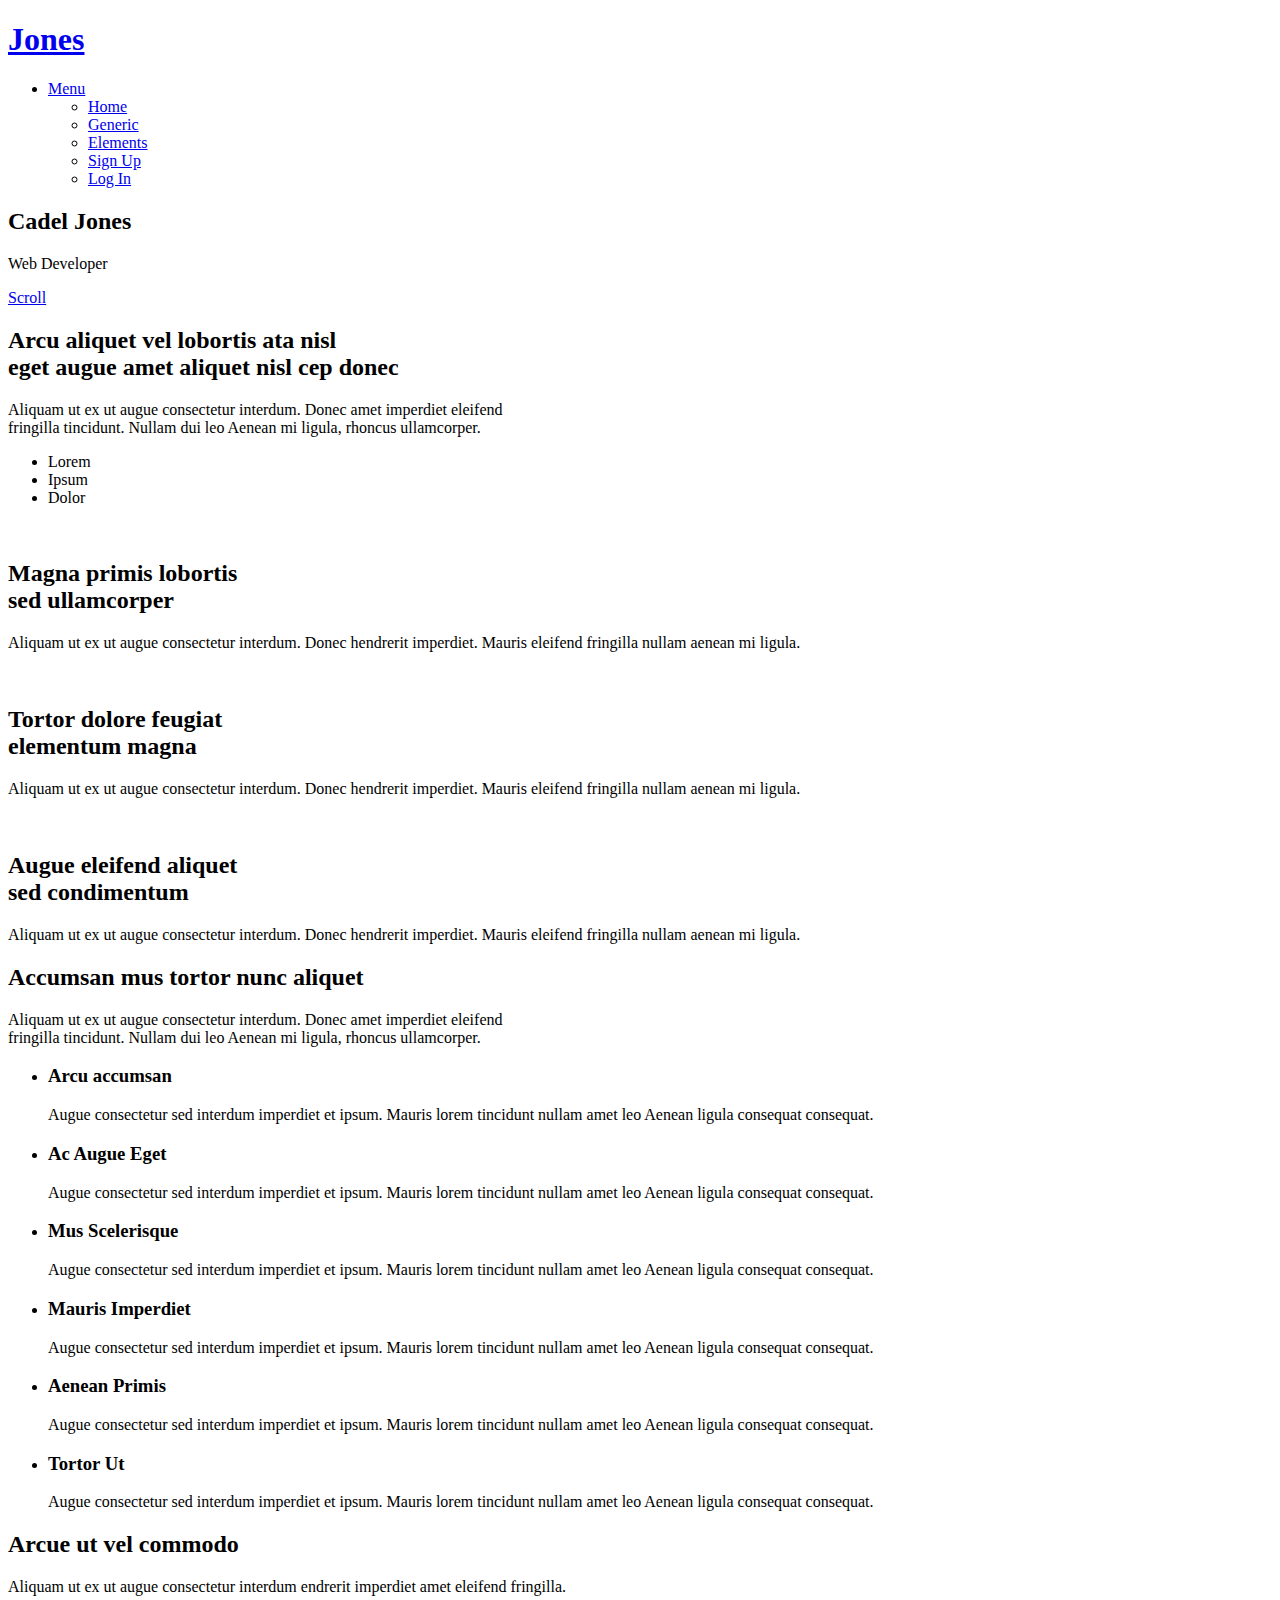
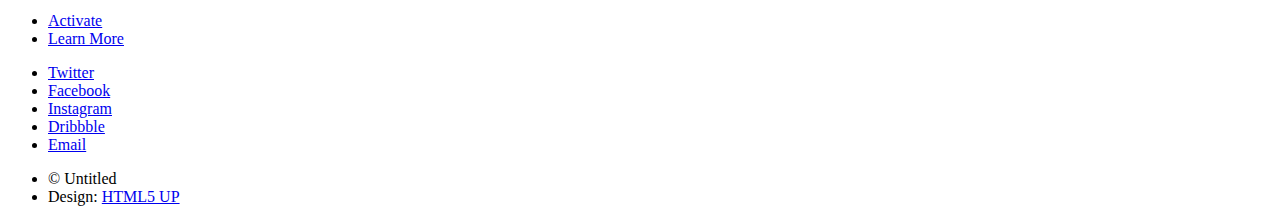
==== layouts/index.html @ 65ddeb85 "first commit" ====
<!DOCTYPE HTML>
<!--
	Spectral by HTML5 UP
	html5up.net | @ajlkn
	Free for personal and commercial use under the CCA 3.0 license (html5up.net/license)
-->
<html>
	<head>
		<title>Cadel Jones</title>
		<meta charset="utf-8" />
		<meta name="viewport" content="width=device-width, initial-scale=1, user-scalable=no" />
		<link rel="stylesheet" href="assets/css/main.css" />
		<noscript><link rel="stylesheet" href="assets/css/noscript.css" /></noscript>
	</head>
	<body class="landing is-preload">

		<!-- Page Wrapper -->
			<div id="page-wrapper">

				<!-- Header -->
					<header id="header" class="alt">
						<h1><a href="index.html">Jones</a></h1>
						<nav id="nav">
							<ul>
								<li class="special">
									<a href="#menu" class="menuToggle"><span>Menu</span></a>
									<!-- <img src="../../images/rose-icon-notfree.png" style="height: 40px;"/> -->
									<div id="menu">
										<ul>
											<li><a href="index.html">Home</a></li>
											<li><a href="generic.html">Generic</a></li>
											<li><a href="elements.html">Elements</a></li>
											<li><a href="#">Sign Up</a></li>
											<li><a href="#">Log In</a></li>
										</ul>
									</div>
								</li>
							</ul>
						</nav>
					</header>

				<!-- Banner -->
					<section id="banner">
						<div class="inner">
							<h2>Cadel Jones</h2>
							<p>Web Developer</p>
							<!-- <img src="../../images/rose-icon-notfree.png" style="height: 100px;"/> -->
								<!-- <br />
							With a passion for learning<br />
							crafted <a href="http://html5up.net">HTML5 UP</a>.</p> -->
							<!-- <ul class="actions special">
								<li><a href="#" class="button primary">Activate</a></li>
							</ul> -->
						</div>
						<a href="#one" class="more scrolly">Scroll</a>
					</section>

				<!-- One -->
					<section id="one" class="wrapper style1 special">
						<div class="inner">
							<header class="major">
								<h2>Arcu aliquet vel lobortis ata nisl<br />
								eget augue amet aliquet nisl cep donec</h2>
								<p>Aliquam ut ex ut augue consectetur interdum. Donec amet imperdiet eleifend<br />
								fringilla tincidunt. Nullam dui leo Aenean mi ligula, rhoncus ullamcorper.</p>
							</header>
							<ul class="icons major">
								<li><span class="icon fa-diamond major style1"><span class="label">Lorem</span></span></li>
								<li><span class="icon fa-heart-o major style2"><span class="label">Ipsum</span></span></li>
								<li><span class="icon fa-code major style3"><span class="label">Dolor</span></span></li>
							</ul>
						</div>
					</section>

				<!-- Two -->
					<section id="two" class="wrapper alt style2">
						<section class="spotlight">
							<div class="image"><img src="images/pic01.jpg" alt="" /></div><div class="content">
								<h2>Magna primis lobortis<br />
								sed ullamcorper</h2>
								<p>Aliquam ut ex ut augue consectetur interdum. Donec hendrerit imperdiet. Mauris eleifend fringilla nullam aenean mi ligula.</p>
							</div>
						</section>
						<section class="spotlight">
							<div class="image"><img src="images/pic02.jpg" alt="" /></div><div class="content">
								<h2>Tortor dolore feugiat<br />
								elementum magna</h2>
								<p>Aliquam ut ex ut augue consectetur interdum. Donec hendrerit imperdiet. Mauris eleifend fringilla nullam aenean mi ligula.</p>
							</div>
						</section>
						<section class="spotlight">
							<div class="image"><img src="images/pic03.jpg" alt="" /></div><div class="content">
								<h2>Augue eleifend aliquet<br />
								sed condimentum</h2>
								<p>Aliquam ut ex ut augue consectetur interdum. Donec hendrerit imperdiet. Mauris eleifend fringilla nullam aenean mi ligula.</p>
							</div>
						</section>
					</section>

				<!-- Three -->
					<section id="three" class="wrapper style3 special">
						<div class="inner">
							<header class="major">
								<h2>Accumsan mus tortor nunc aliquet</h2>
								<p>Aliquam ut ex ut augue consectetur interdum. Donec amet imperdiet eleifend<br />
								fringilla tincidunt. Nullam dui leo Aenean mi ligula, rhoncus ullamcorper.</p>
							</header>
							<ul class="features">
								<li class="icon fa-paper-plane-o">
									<h3>Arcu accumsan</h3>
									<p>Augue consectetur sed interdum imperdiet et ipsum. Mauris lorem tincidunt nullam amet leo Aenean ligula consequat consequat.</p>
								</li>
								<li class="icon fa-laptop">
									<h3>Ac Augue Eget</h3>
									<p>Augue consectetur sed interdum imperdiet et ipsum. Mauris lorem tincidunt nullam amet leo Aenean ligula consequat consequat.</p>
								</li>
								<li class="icon fa-code">
									<h3>Mus Scelerisque</h3>
									<p>Augue consectetur sed interdum imperdiet et ipsum. Mauris lorem tincidunt nullam amet leo Aenean ligula consequat consequat.</p>
								</li>
								<li class="icon fa-headphones">
									<h3>Mauris Imperdiet</h3>
									<p>Augue consectetur sed interdum imperdiet et ipsum. Mauris lorem tincidunt nullam amet leo Aenean ligula consequat consequat.</p>
								</li>
								<li class="icon fa-heart-o">
									<h3>Aenean Primis</h3>
									<p>Augue consectetur sed interdum imperdiet et ipsum. Mauris lorem tincidunt nullam amet leo Aenean ligula consequat consequat.</p>
								</li>
								<li class="icon fa-flag-o">
									<h3>Tortor Ut</h3>
									<p>Augue consectetur sed interdum imperdiet et ipsum. Mauris lorem tincidunt nullam amet leo Aenean ligula consequat consequat.</p>
								</li>
							</ul>
						</div>
					</section>

				<!-- CTA -->
					<section id="cta" class="wrapper style4">
						<div class="inner">
							<header>
								<h2>Arcue ut vel commodo</h2>
								<p>Aliquam ut ex ut augue consectetur interdum endrerit imperdiet amet eleifend fringilla.</p>
							</header>
							<ul class="actions stacked">
								<li><a href="#" class="button fit primary">Activate</a></li>
								<li><a href="#" class="button fit">Learn More</a></li>
							</ul>
						</div>
					</section>

				<!-- Footer -->
					<footer id="footer">
						<ul class="icons">
							<li><a href="#" class="icon fa-twitter"><span class="label">Twitter</span></a></li>
							<li><a href="#" class="icon fa-facebook"><span class="label">Facebook</span></a></li>
							<li><a href="#" class="icon fa-instagram"><span class="label">Instagram</span></a></li>
							<li><a href="#" class="icon fa-dribbble"><span class="label">Dribbble</span></a></li>
							<li><a href="#" class="icon fa-envelope-o"><span class="label">Email</span></a></li>
						</ul>
						<ul class="copyright">
							<li>&copy; Untitled</li><li>Design: <a href="http://html5up.net">HTML5 UP</a></li>
						</ul>
					</footer>

			</div>

		<!-- Scripts -->
			<script src="assets/js/jquery.min.js"></script>
			<script src="assets/js/jquery.scrollex.min.js"></script>
			<script src="assets/js/jquery.scrolly.min.js"></script>
			<script src="assets/js/browser.min.js"></script>
			<script src="assets/js/breakpoints.min.js"></script>
			<script src="assets/js/util.js"></script>
			<script src="assets/js/main.js"></script>

	</body>
</html>
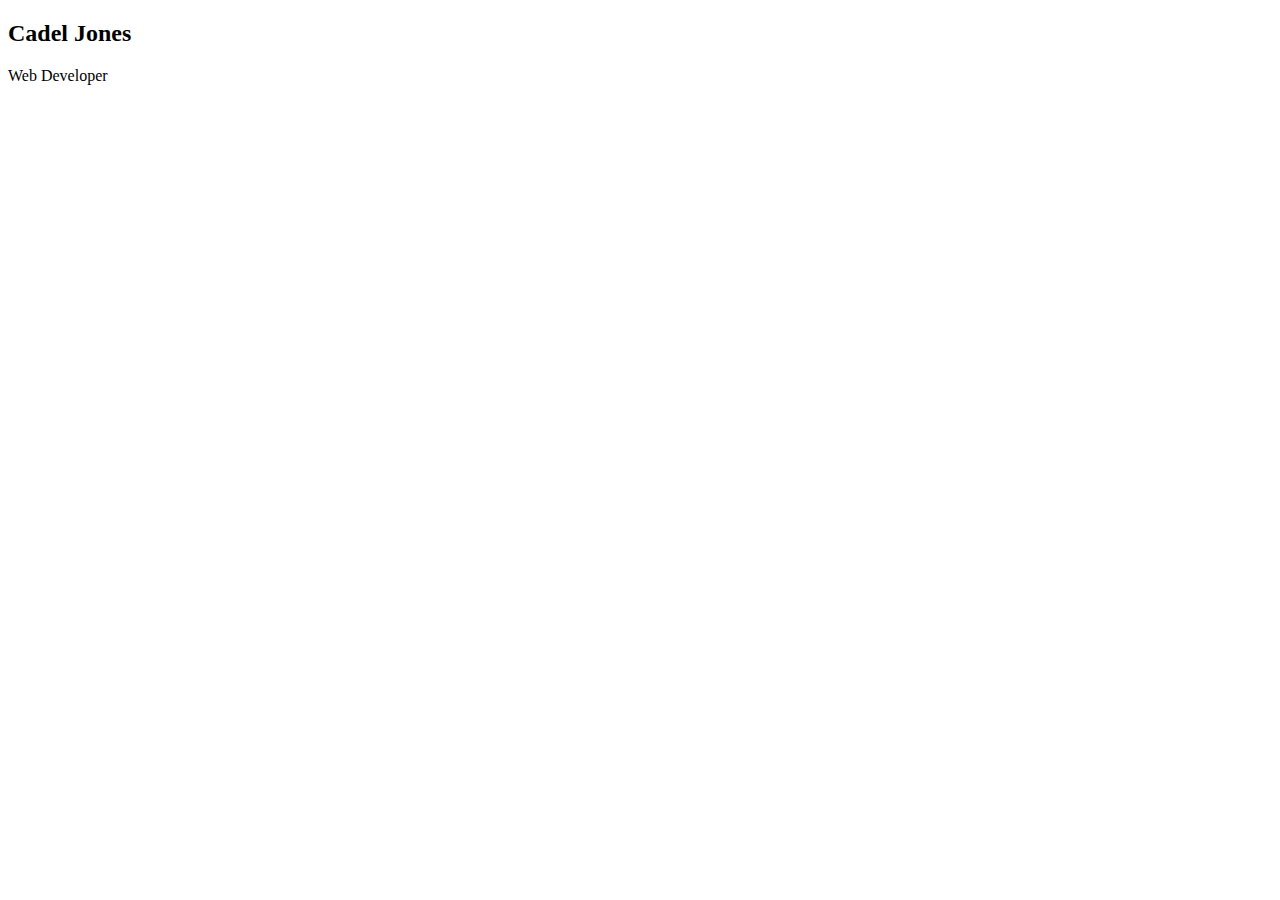
==== commit df835449: "landing page only" ====
--- a/layouts/index.html
+++ b/layouts/index.html
@@ -18,14 +18,14 @@
 			<div id="page-wrapper">
 
 				<!-- Header -->
-					<header id="header" class="alt">
+					<!-- <header id="header" class="alt">
 						<h1><a href="index.html">Jones</a></h1>
 						<nav id="nav">
 							<ul>
 								<li class="special">
 									<a href="#menu" class="menuToggle"><span>Menu</span></a>
-									<!-- <img src="../../images/rose-icon-notfree.png" style="height: 40px;"/> -->
-									<div id="menu">
+									<img src="../../images/rose-icon-notfree.png" style="height: 40px;"/> -->
+									<!-- <div id="menu">
 										<ul>
 											<li><a href="index.html">Home</a></li>
 											<li><a href="generic.html">Generic</a></li>
@@ -37,7 +37,7 @@
 								</li>
 							</ul>
 						</nav>
-					</header>
+					</header> -->
 
 				<!-- Banner -->
 					<section id="banner">
@@ -52,11 +52,11 @@
 								<li><a href="#" class="button primary">Activate</a></li>
 							</ul> -->
 						</div>
-						<a href="#one" class="more scrolly">Scroll</a>
+						<!-- <a href="#one" class="more scrolly">Scroll</a> -->
 					</section>
 
 				<!-- One -->
-					<section id="one" class="wrapper style1 special">
+					<!-- <section id="one" class="wrapper style1 special">
 						<div class="inner">
 							<header class="major">
 								<h2>Arcu aliquet vel lobortis ata nisl<br />
@@ -70,10 +70,10 @@
 								<li><span class="icon fa-code major style3"><span class="label">Dolor</span></span></li>
 							</ul>
 						</div>
-					</section>
+					</section> -->
 
 				<!-- Two -->
-					<section id="two" class="wrapper alt style2">
+					<!-- <section id="two" class="wrapper alt style2">
 						<section class="spotlight">
 							<div class="image"><img src="images/pic01.jpg" alt="" /></div><div class="content">
 								<h2>Magna primis lobortis<br />
@@ -95,10 +95,10 @@
 								<p>Aliquam ut ex ut augue consectetur interdum. Donec hendrerit imperdiet. Mauris eleifend fringilla nullam aenean mi ligula.</p>
 							</div>
 						</section>
-					</section>
+					</section> -->
 
 				<!-- Three -->
-					<section id="three" class="wrapper style3 special">
+					<!-- <section id="three" class="wrapper style3 special">
 						<div class="inner">
 							<header class="major">
 								<h2>Accumsan mus tortor nunc aliquet</h2>
@@ -132,10 +132,10 @@
 								</li>
 							</ul>
 						</div>
-					</section>
+					</section> -->
 
 				<!-- CTA -->
-					<section id="cta" class="wrapper style4">
+					<!-- <section id="cta" class="wrapper style4">
 						<div class="inner">
 							<header>
 								<h2>Arcue ut vel commodo</h2>
@@ -146,10 +146,10 @@
 								<li><a href="#" class="button fit">Learn More</a></li>
 							</ul>
 						</div>
-					</section>
+					</section> -->
 
 				<!-- Footer -->
-					<footer id="footer">
+					<!-- <footer id="footer">
 						<ul class="icons">
 							<li><a href="#" class="icon fa-twitter"><span class="label">Twitter</span></a></li>
 							<li><a href="#" class="icon fa-facebook"><span class="label">Facebook</span></a></li>
@@ -160,7 +160,7 @@
 						<ul class="copyright">
 							<li>&copy; Untitled</li><li>Design: <a href="http://html5up.net">HTML5 UP</a></li>
 						</ul>
-					</footer>
+					</footer> -->
 
 			</div>
 
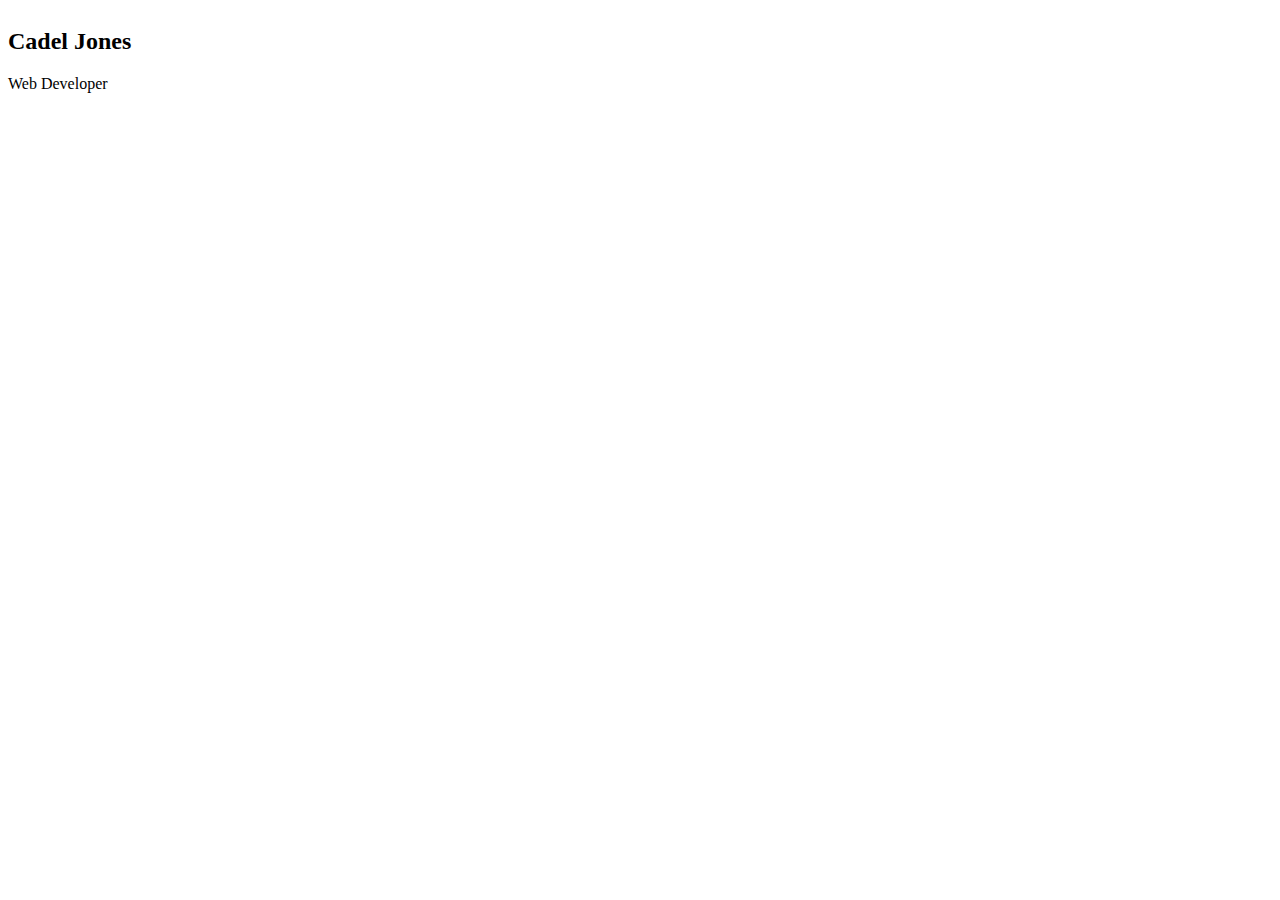
==== commit ca84735d: "styling hero landing" ====
--- a/layouts/index.html
+++ b/layouts/index.html
@@ -11,6 +11,8 @@
 		<meta name="viewport" content="width=device-width, initial-scale=1, user-scalable=no" />
 		<link rel="stylesheet" href="assets/css/main.css" />
 		<noscript><link rel="stylesheet" href="assets/css/noscript.css" /></noscript>
+
+		<link href="https://fonts.googleapis.com/css?family=Libre+Franklin:300" rel="stylesheet">
 	</head>
 	<body class="landing is-preload">
 
@@ -42,8 +44,10 @@
 				<!-- Banner -->
 					<section id="banner">
 						<div class="inner">
-							<h2>Cadel Jones</h2>
-							<p>Web Developer</p>
+							<div style="float:left;">
+								<h2>Cadel Jones</h2>
+								<p>Web Developer</p>
+							</div>
 							<!-- <img src="../../images/rose-icon-notfree.png" style="height: 100px;"/> -->
 								<!-- <br />
 							With a passion for learning<br />
@@ -51,6 +55,7 @@
 							<!-- <ul class="actions special">
 								<li><a href="#" class="button primary">Activate</a></li>
 							</ul> -->
+							<!-- <div style="float:right;"><a href="#one" class="more scrolly"></a></div> -->
 						</div>
 						<!-- <a href="#one" class="more scrolly">Scroll</a> -->
 					</section>
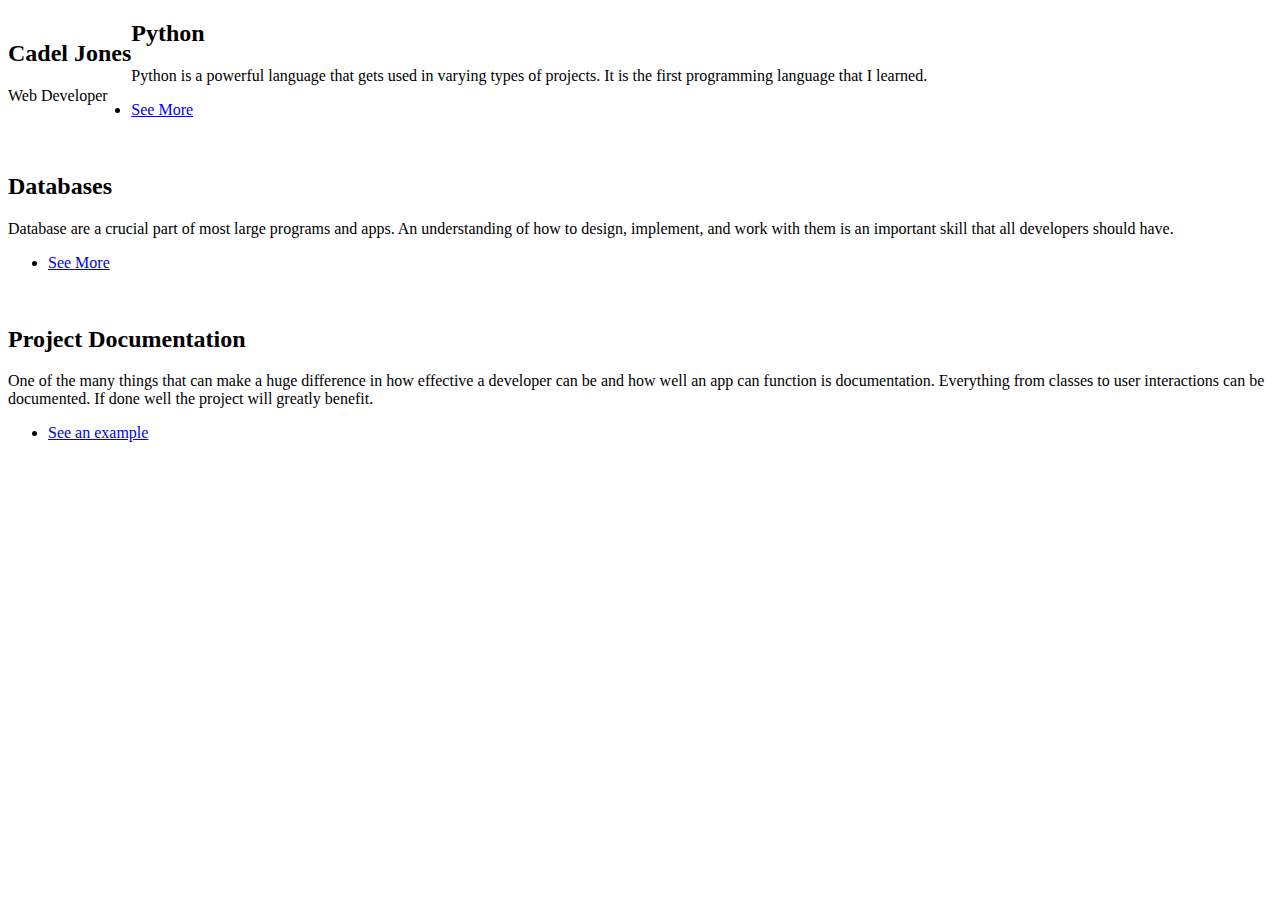
==== commit d376496c: "portfolio update" ====
--- a/layouts/index.html
+++ b/layouts/index.html
@@ -9,7 +9,9 @@
 		<title>Cadel Jones</title>
 		<meta charset="utf-8" />
 		<meta name="viewport" content="width=device-width, initial-scale=1, user-scalable=no" />
+		<link rel="stylesheet" href="assets/css/test.css" />
 		<link rel="stylesheet" href="assets/css/main.css" />
+		<link rel="stylesheet" href="assets/css/cadel.css" />
 		<noscript><link rel="stylesheet" href="assets/css/noscript.css" /></noscript>
 
 		<link href="https://fonts.googleapis.com/css?family=Libre+Franklin:300" rel="stylesheet">
@@ -60,6 +62,51 @@
 						<!-- <a href="#one" class="more scrolly">Scroll</a> -->
 					</section>
 
+				<!-- Spotlight -->
+					<section class="spotlight style1 orient-right content-align-left image-position-center onscroll-image-fade-in" id="first">
+						<div class="content">
+							<h2 class='black'>Python</h2>
+							<p>Python is a powerful language that gets used in varying types of projects. It is the first programming language that I learned.</p>
+							<ul class="actions stacked">
+								<li><a href="python_page.html" class="button">See More</a></li>
+							</ul>
+						</div>
+						<div class="image">
+							<img src="images/python.jpg" alt="" />
+						</div>
+					</section>
+
+				<!-- Spotlight -->
+					<section class="spotlight style1 orient-left content-align-left image-position-center onscroll-image-fade-in">
+						<div class="content">
+							<h2 class='black'>Databases</h2>
+							<p>Database are a crucial part of most large programs and apps. An understanding of how to design, implement, and work with them is
+								an important skill that all developers should have.</p>
+							<ul class="actions stacked">
+								<li><a href="database_page.html" class="button">See More</a></li>
+							</ul>
+						</div>
+						<div class="image">
+							<img src="images/sql.jpg" alt="" />
+						</div>
+					</section>
+
+				<!-- Spotlight -->
+					<section class="spotlight style1 orient-right content-align-left image-position-center onscroll-image-fade-in">
+						<div class="content">
+							<h2 class='black'>Project Documentation</h2>
+							<p>One of the many things that can make a huge difference in how effective a developer can be and how well an app can function is documentation.
+								Everything from classes to user interactions can be documented. If done well the project will greatly benefit.
+							</p>
+							<ul class="actions stacked">
+								<li><a href="https://docs.google.com/document/d/1hH7NXnDEvZK0V0LspKqRFybCz-bOT6CzXrh22b52_Pw/edit?usp=sharing" target="_blank" class="button">See an example</a></li>
+							</ul>
+						</div>
+						<div class="image">
+							<img src="images/diagram-flowchart-hand-1181311.jpg" alt="" />
+						</div>
+					</section>
+
 				<!-- One -->
 					<!-- <section id="one" class="wrapper style1 special">
 						<div class="inner">
@@ -148,7 +195,7 @@
 							</header>
 							<ul class="actions stacked">
 								<li><a href="#" class="button fit primary">Activate</a></li>
-								<li><a href="#" class="button fit">Learn More</a></li>
+								<li><a href="#" class="button fit">See More</a></li>
 							</ul>
 						</div>
 					</section> -->
